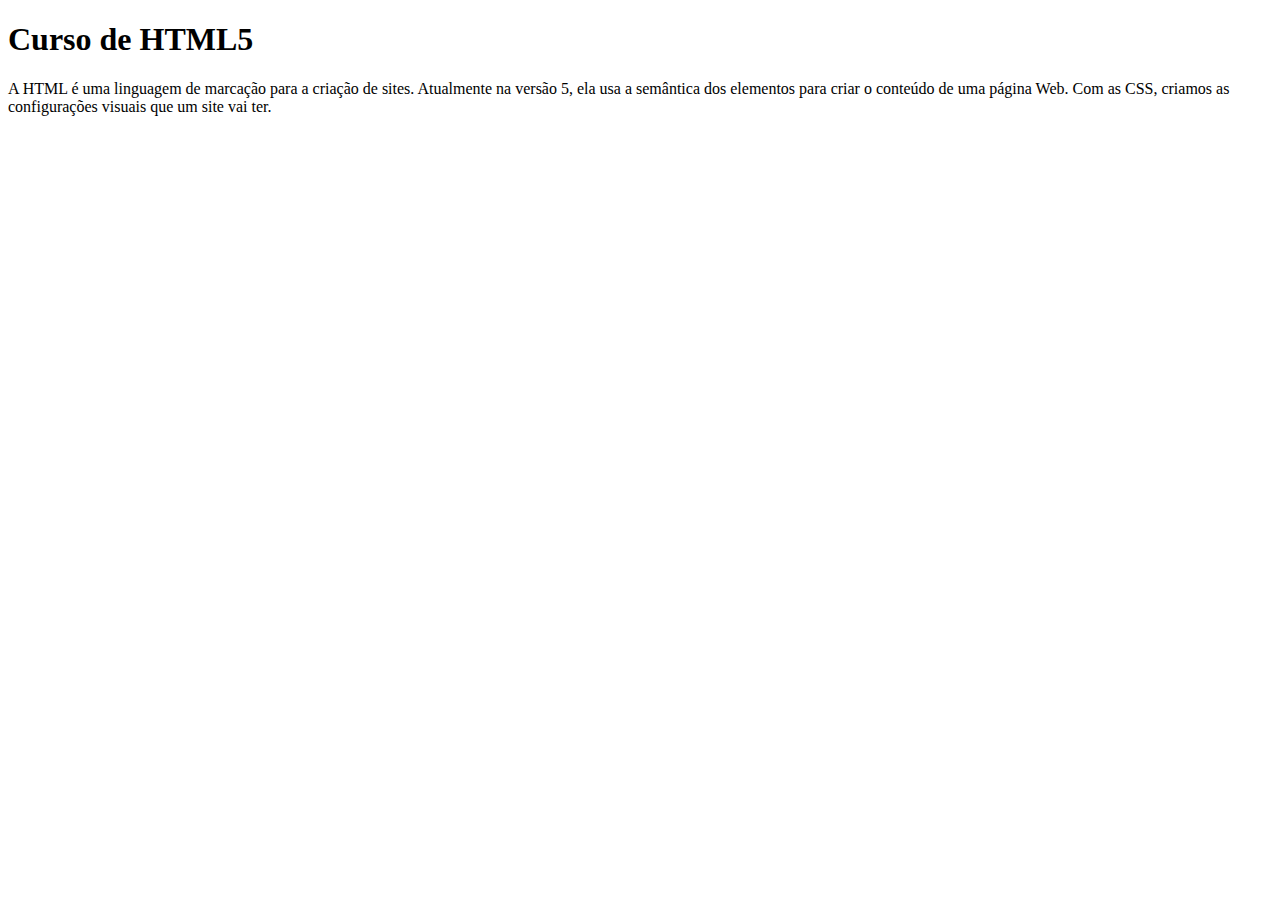
==== curso-html.html @ 5c506665 "página do curso de html" ====
<!DOCTYPE html>
<html lang="pt-br">
<head>
    <meta charset="UTF-8">
    <meta name="viewport" content="width=device-width, initial-scale=1.0">
    <title>Curso de HTML5</title>
</head>
<body>
    <h1>Curso de HTML5</h1>
    <p>A HTML é uma linguagem de marcação para a criação de sites. Atualmente na versão 5, ela usa a semântica dos elementos para criar o conteúdo de uma página Web. Com as CSS, criamos as configurações visuais que um site vai ter.</p>
    
</body>
</html>
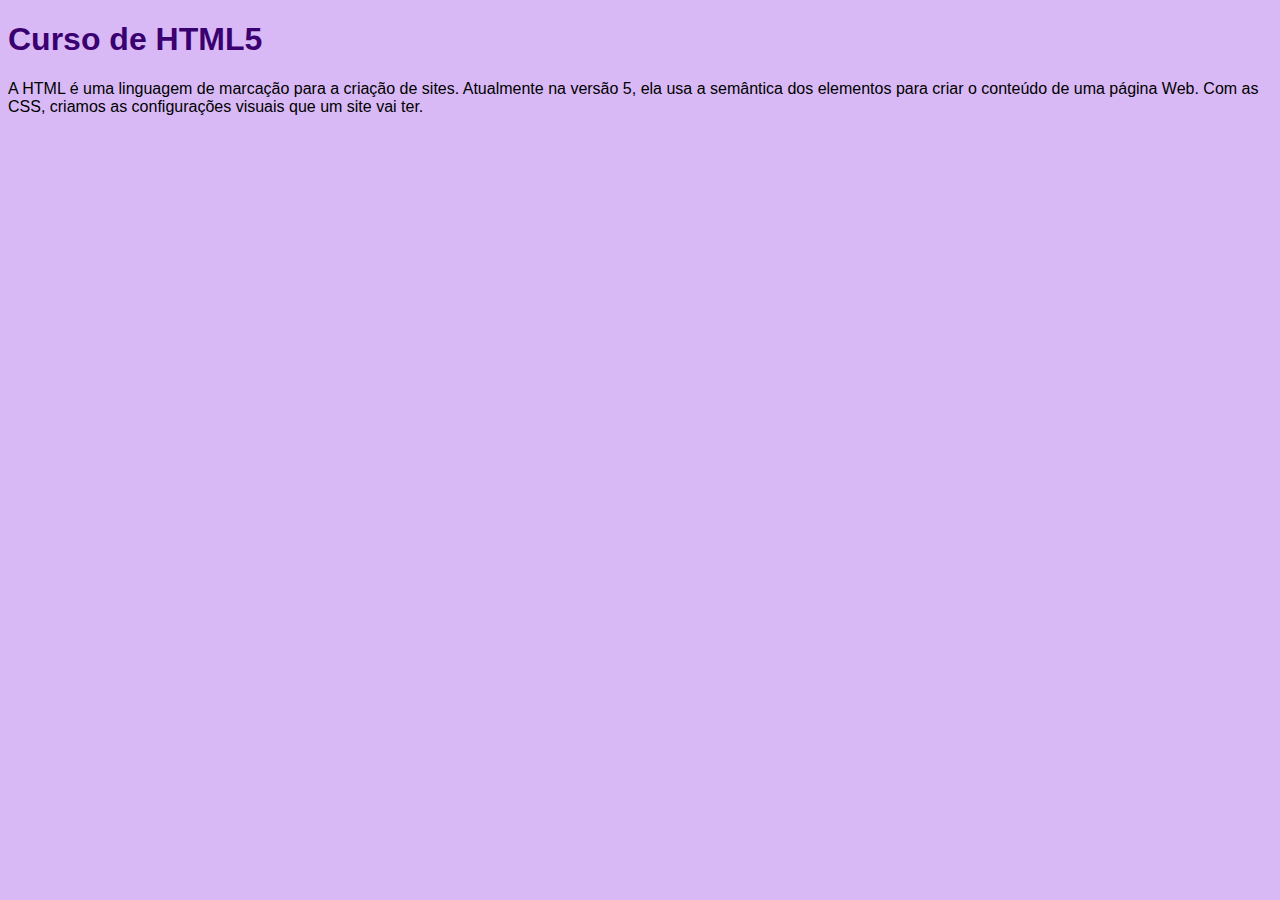
==== commit dd01aa71: "link to css" ====
--- a/curso-html.html
+++ b/curso-html.html
@@ -3,6 +3,7 @@
 <head>
     <meta charset="UTF-8">
     <meta name="viewport" content="width=device-width, initial-scale=1.0">
+    <link rel="stylesheet" href="estilos/style.css">
     <title>Curso de HTML5</title>
 </head>
 <body>
--- a/estilos/style.css
+++ b/estilos/style.css
@@ -0,0 +1,42 @@
+* {
+    font-family: Arial, Helvetica, sans-serif;
+    font-size: 16px;
+}
+
+body {
+    background-color: rgb(216, 185, 245);
+}
+
+main {
+    background-color: white;
+    width: 500px;
+    margin: auto;
+    padding: 10px;
+    box-shadow: 3px 3px 5px rgba(0, 0, 0, 0.472);
+}
+
+h1{
+    font-size: 2em;
+    color: rgb(58, 0, 112);
+}
+
+h2{
+    font-size: 1.5em;
+    color: rgb(58, 0, 112);
+}
+
+img.lado{
+    float: right;
+}
+
+a{
+    text-decoration: none;
+    font-weight: bold;
+    color:  rgb(58, 0, 112);
+}
+
+a:hover{
+    text-decoration: underline;
+    color: rgb(26,25,255);
+}
+
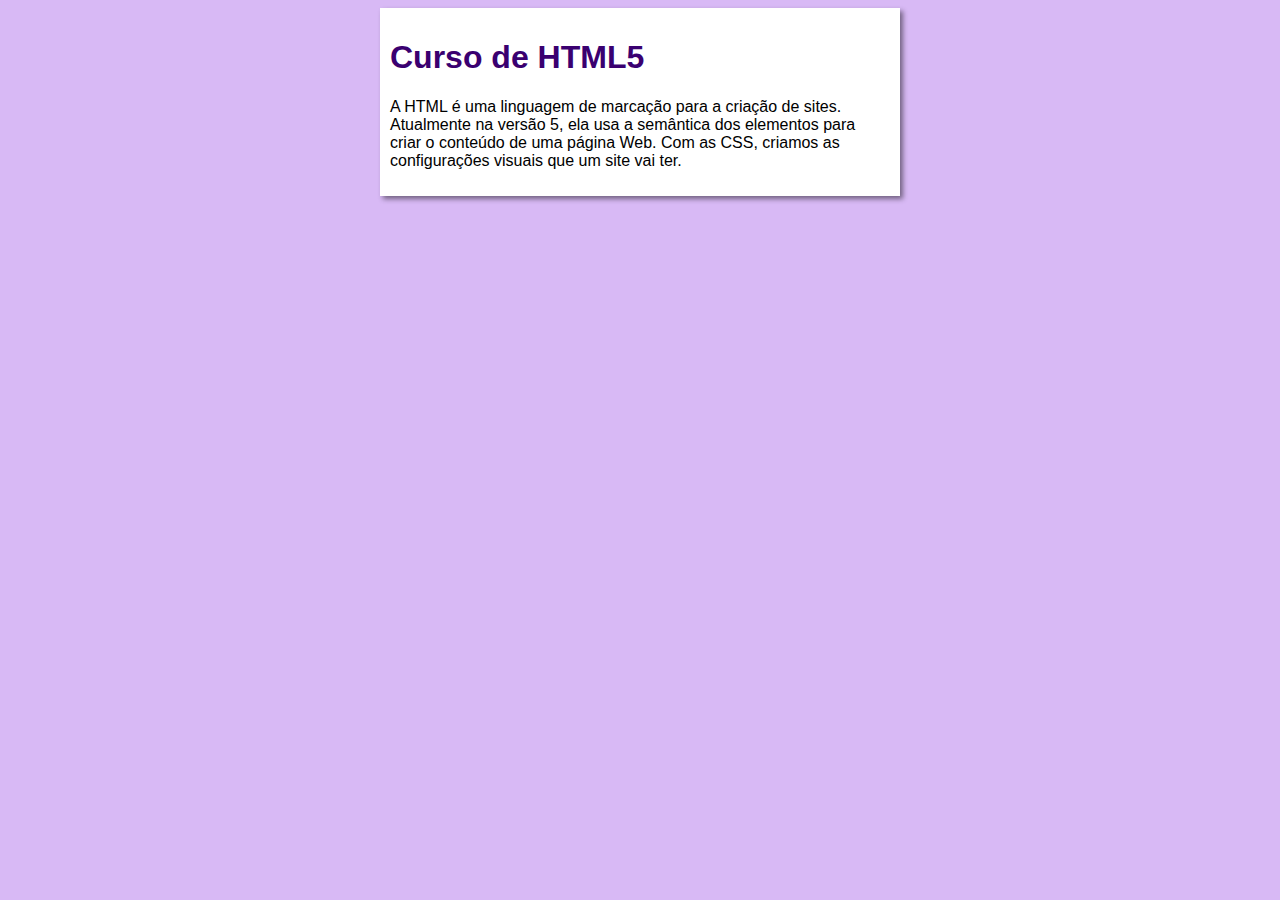
==== commit 18614150: "missing tag" ====
--- a/curso-html.html
+++ b/curso-html.html
@@ -7,8 +7,9 @@
     <title>Curso de HTML5</title>
 </head>
 <body>
+    <main>
     <h1>Curso de HTML5</h1>
     <p>A HTML é uma linguagem de marcação para a criação de sites. Atualmente na versão 5, ela usa a semântica dos elementos para criar o conteúdo de uma página Web. Com as CSS, criamos as configurações visuais que um site vai ter.</p>
-    
+    </main>
 </body>
 </html>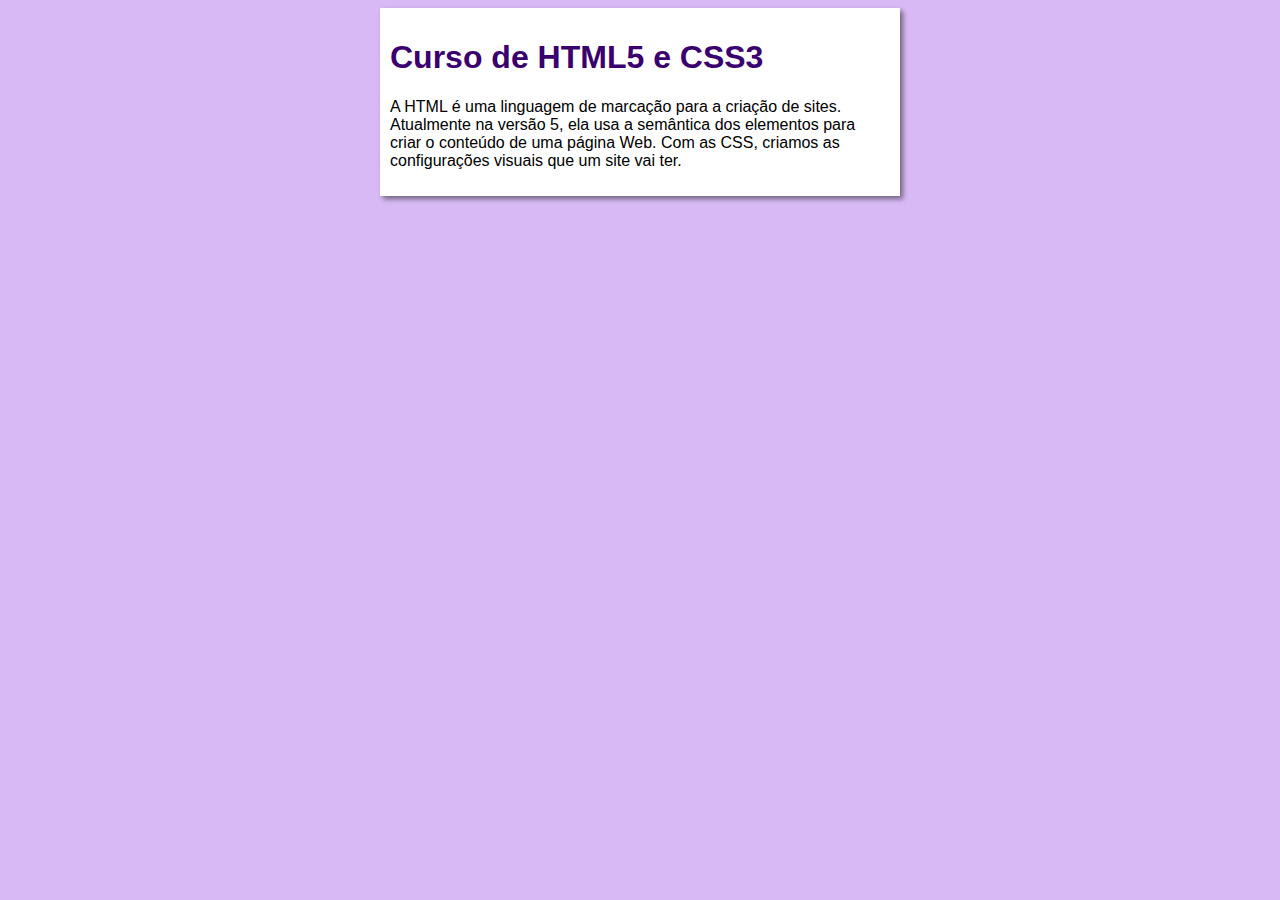
==== commit 9bb0f8db: "imagens" ====
--- a/curso-html.html
+++ b/curso-html.html
@@ -8,7 +8,7 @@
 </head>
 <body>
     <main>
-    <h1>Curso de HTML5</h1>
+    <h1>Curso de HTML5 e CSS3</h1>
     <p>A HTML é uma linguagem de marcação para a criação de sites. Atualmente na versão 5, ela usa a semântica dos elementos para criar o conteúdo de uma página Web. Com as CSS, criamos as configurações visuais que um site vai ter.</p>
     </main>
 </body>
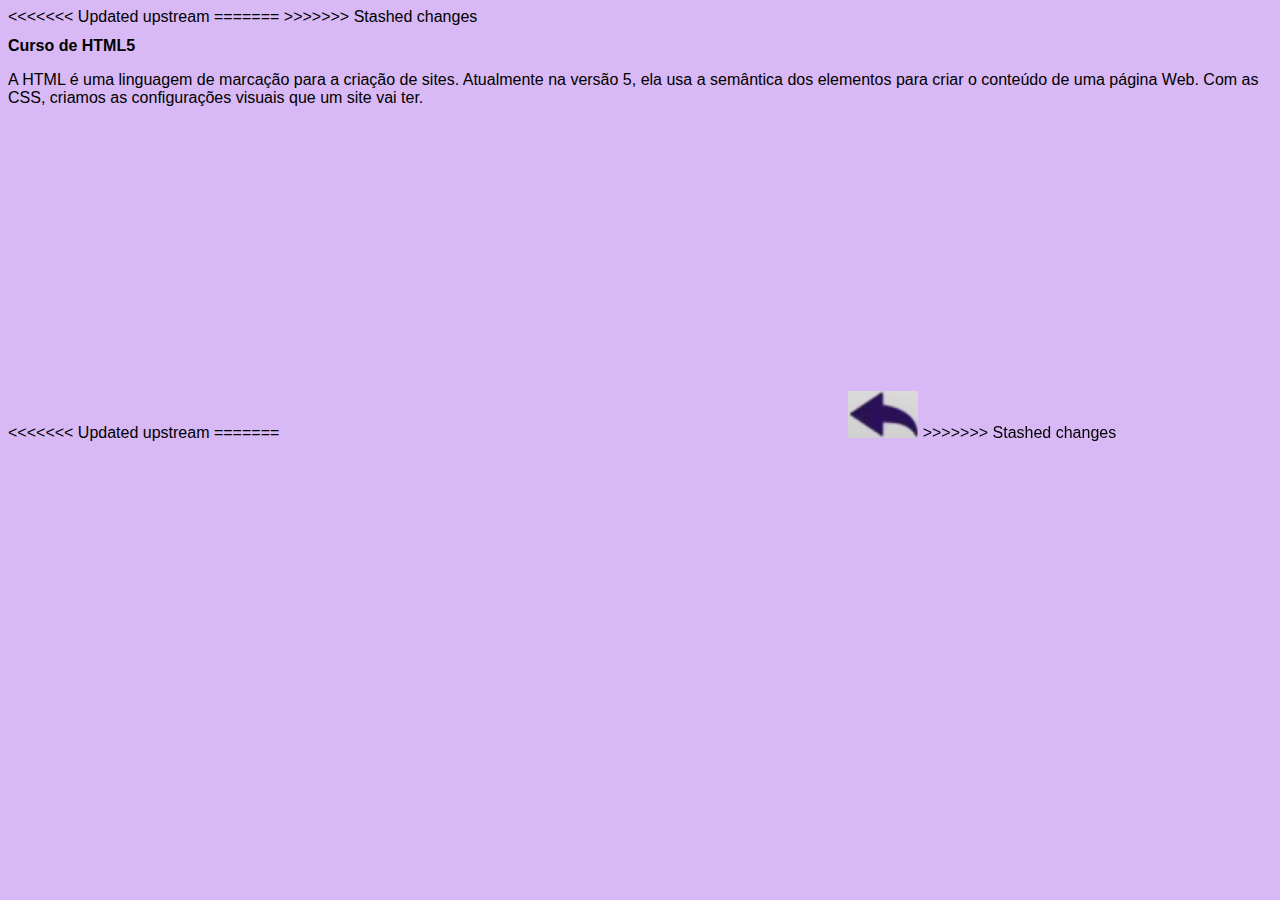
==== commit ab625bbc: "links" ====
--- a/curso-html.html
+++ b/curso-html.html
@@ -3,13 +3,23 @@
 <head>
     <meta charset="UTF-8">
     <meta name="viewport" content="width=device-width, initial-scale=1.0">
+<<<<<<< Updated upstream
+    <title>Curso de HTML5</title>
+=======
     <link rel="stylesheet" href="estilos/style.css">
-    <title>Curso de HTML5</title>
+    <link rel="shortcut icon" href="favicon.ico" type="image/x-icon">
+    <title>Curso de HTML5 e CSS3</title>
+>>>>>>> Stashed changes
 </head>
 <body>
-    <main>
-    <h1>Curso de HTML5 e CSS3</h1>
+    <h1>Curso de HTML5</h1>
     <p>A HTML é uma linguagem de marcação para a criação de sites. Atualmente na versão 5, ela usa a semântica dos elementos para criar o conteúdo de uma página Web. Com as CSS, criamos as configurações visuais que um site vai ter.</p>
+<<<<<<< Updated upstream
+    
+=======
+    <iframe width="560" height="315" src="https://www.youtube.com/embed/riSVzwlSnhw" frameborder="0" allow="accelerometer; autoplay; clipboard-write; encrypted-media; gyroscope; picture-in-picture" allowfullscreen></iframe>
+    <a href="index.html"><img src="imagens/seta_voltar.png" alt="botão voltar"></a>
     </main>
+>>>>>>> Stashed changes
 </body>
 </html>--- a/estilos/style.css
+++ b/estilos/style.css
@@ -9,34 +9,8 @@
 
 main {
     background-color: white;
-    width: 500px;
+    width: 570px;
     margin: auto;
     padding: 10px;
     box-shadow: 3px 3px 5px rgba(0, 0, 0, 0.472);
-}
-
-h1{
-    font-size: 2em;
-    color: rgb(58, 0, 112);
-}
-
-h2{
-    font-size: 1.5em;
-    color: rgb(58, 0, 112);
-}
-
-img.lado{
-    float: right;
-}
-
-a{
-    text-decoration: none;
-    font-weight: bold;
-    color:  rgb(58, 0, 112);
-}
-
-a:hover{
-    text-decoration: underline;
-    color: rgb(26,25,255);
-}
-
+}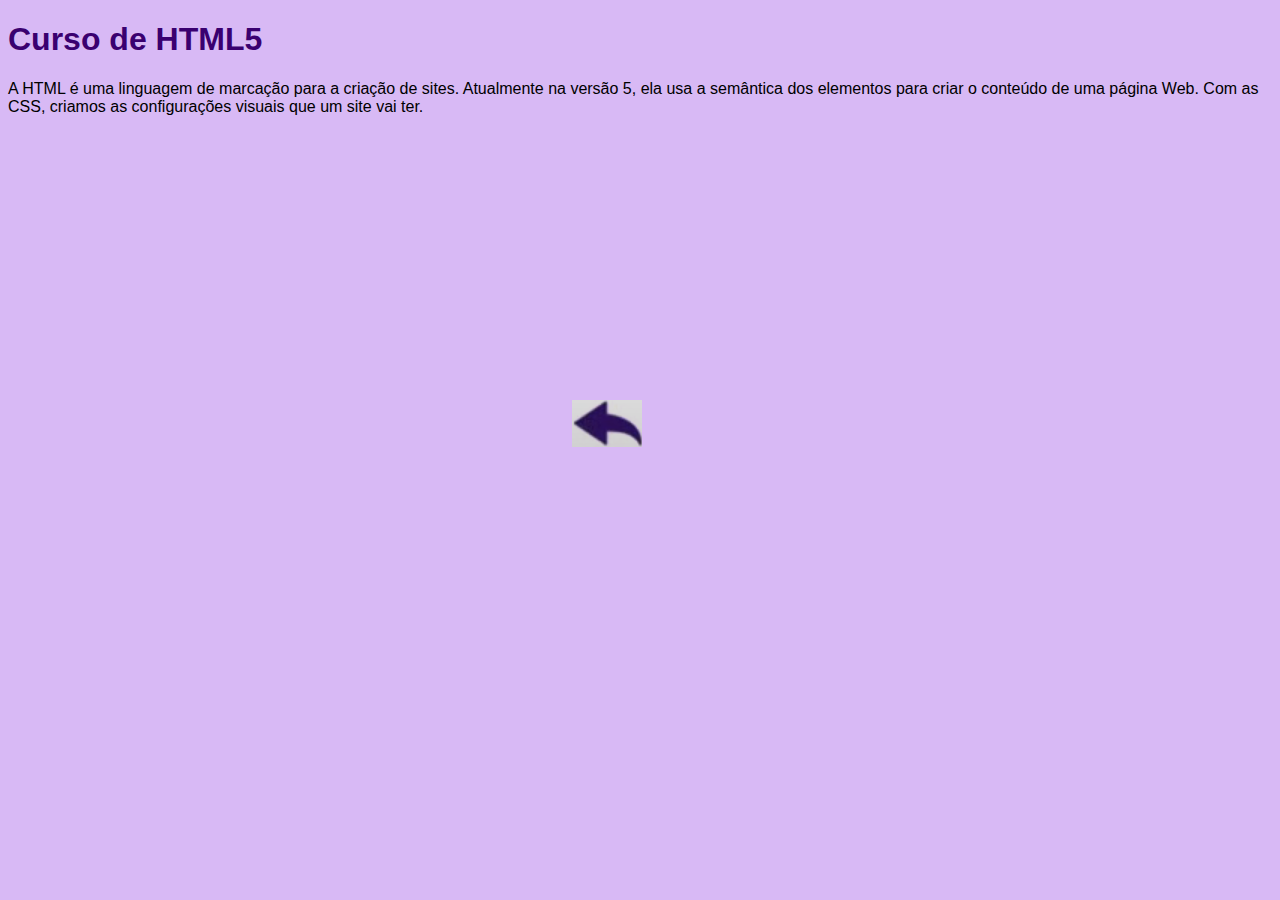
==== commit 8c6cd326: "nome curso" ====
--- a/curso-html.html
+++ b/curso-html.html
@@ -3,23 +3,15 @@
 <head>
     <meta charset="UTF-8">
     <meta name="viewport" content="width=device-width, initial-scale=1.0">
-<<<<<<< Updated upstream
-    <title>Curso de HTML5</title>
-=======
     <link rel="stylesheet" href="estilos/style.css">
     <link rel="shortcut icon" href="favicon.ico" type="image/x-icon">
     <title>Curso de HTML5 e CSS3</title>
->>>>>>> Stashed changes
 </head>
 <body>
     <h1>Curso de HTML5</h1>
     <p>A HTML é uma linguagem de marcação para a criação de sites. Atualmente na versão 5, ela usa a semântica dos elementos para criar o conteúdo de uma página Web. Com as CSS, criamos as configurações visuais que um site vai ter.</p>
-<<<<<<< Updated upstream
-    
-=======
     <iframe width="560" height="315" src="https://www.youtube.com/embed/riSVzwlSnhw" frameborder="0" allow="accelerometer; autoplay; clipboard-write; encrypted-media; gyroscope; picture-in-picture" allowfullscreen></iframe>
     <a href="index.html"><img src="imagens/seta_voltar.png" alt="botão voltar"></a>
     </main>
->>>>>>> Stashed changes
 </body>
 </html>--- a/estilos/style.css
+++ b/estilos/style.css
@@ -13,4 +13,30 @@
     margin: auto;
     padding: 10px;
     box-shadow: 3px 3px 5px rgba(0, 0, 0, 0.472);
-}+}
+
+h1{
+    font-size: 2em;
+    color: rgb(58, 0, 112);
+}
+
+h2{
+    font-size: 1.5em;
+    color: rgb(58, 0, 112);
+}
+
+img.lado{
+    float: right;
+}
+
+a{
+    text-decoration: none;
+    font-weight: bold;
+    color:  rgb(58, 0, 112);
+}
+
+a:hover{
+    text-decoration: underline;
+    color: rgb(26,25,255);
+}
+
